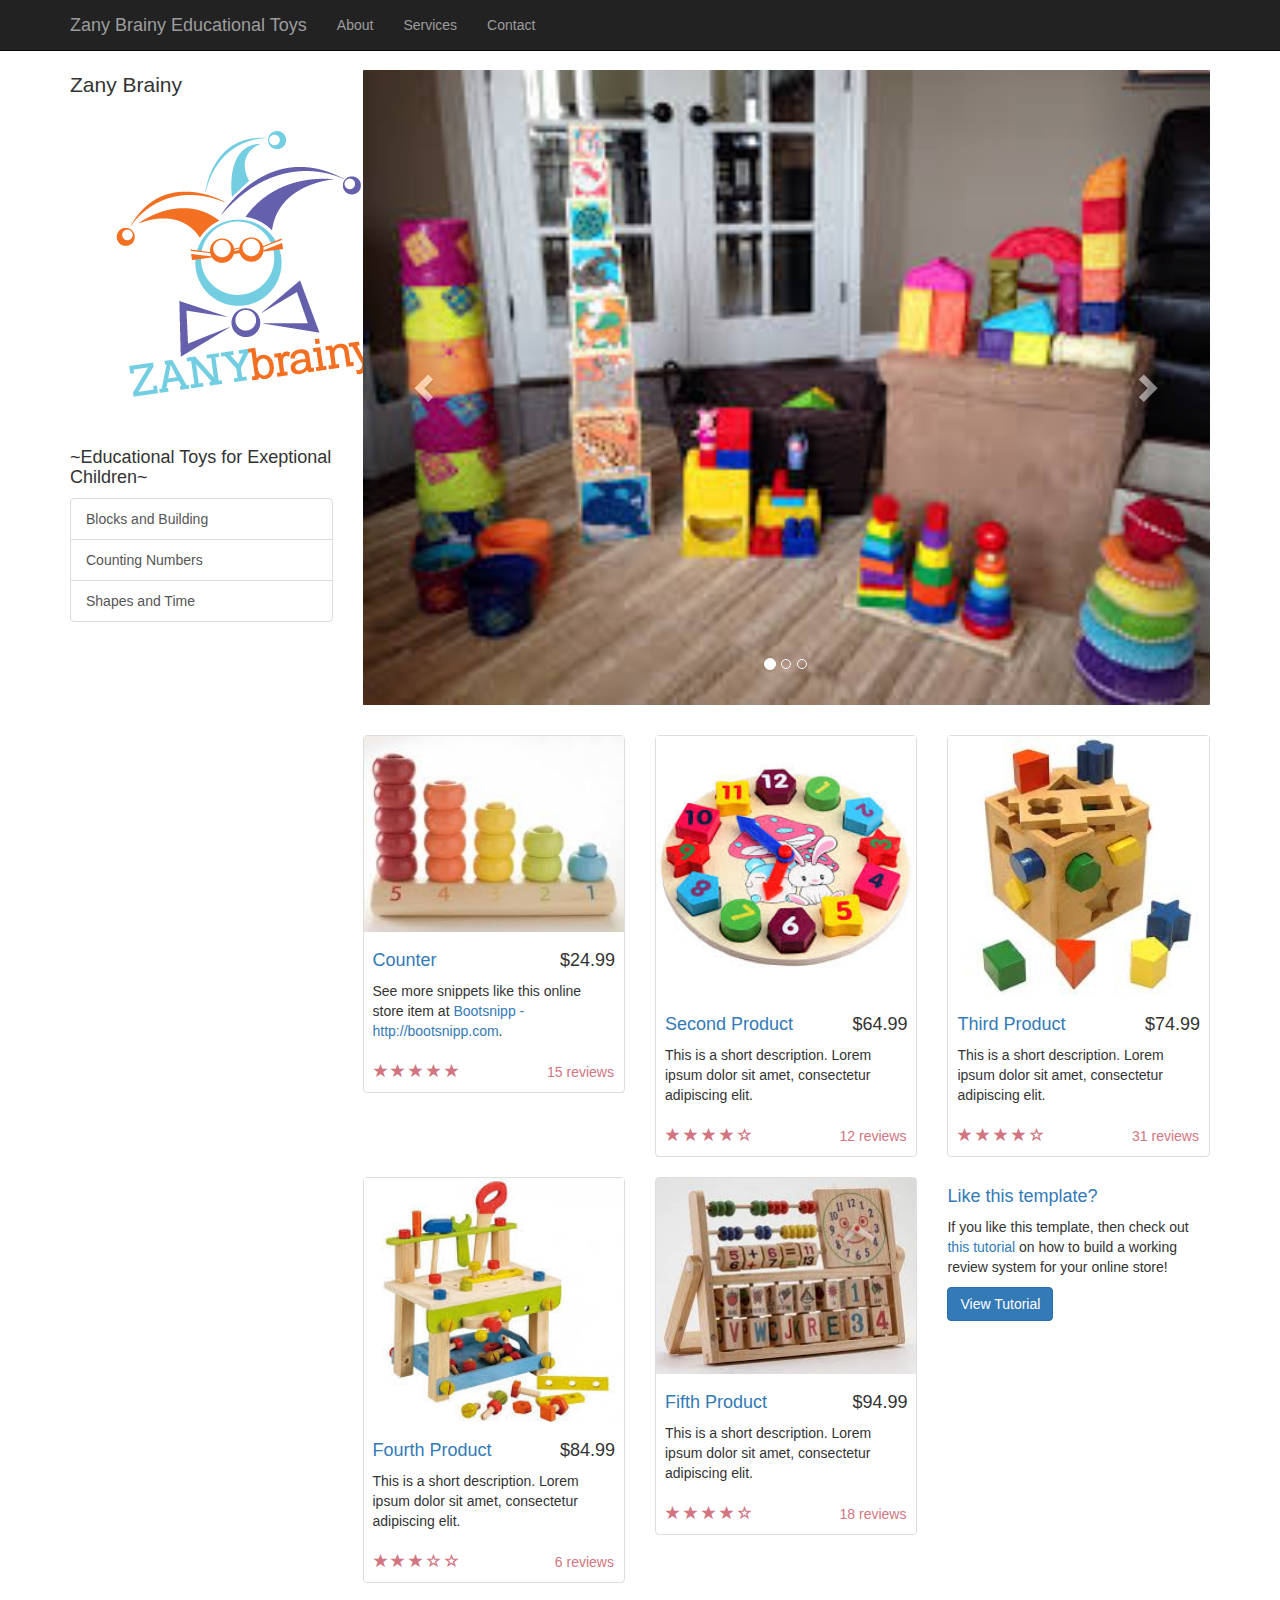
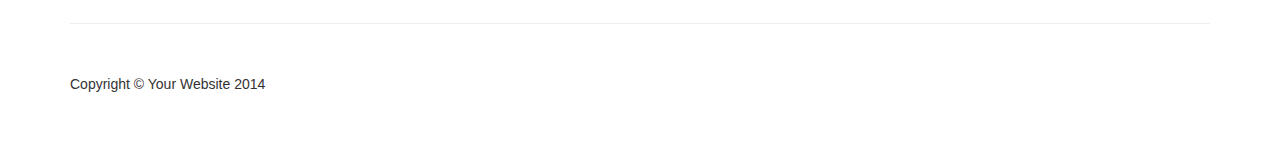
==== index.html @ 099ea58e "inital commit" ====
<!DOCTYPE html>
<html lang="en">

<head>

    <meta charset="utf-8">
    <meta http-equiv="X-UA-Compatible" content="IE=edge">
    <meta name="viewport" content="width=device-width, initial-scale=1">
    <meta name="description" content="">
    <meta name="author" content="">

    <title>Assignment 3</title>

    <!-- Bootstrap Core CSS -->
    <link href="css/bootstrap.css" rel="stylesheet">
    

    <!-- Custom CSS -->
    <link href="css/shop-homepage.css" rel="stylesheet">

    <!-- HTML5 Shim and Respond.js IE8 support of HTML5 elements and media queries -->
    <!-- WARNING: Respond.js doesn't work if you view the page via file:// -->
    <!--[if lt IE 9]>
        <script src="https://oss.maxcdn.com/libs/html5shiv/3.7.0/html5shiv.js"></script>
        <script src="https://oss.maxcdn.com/libs/respond.js/1.4.2/respond.min.js"></script>
    <![endif]-->

</head>

<body>

    <!-- Navigation -->
    <nav class="navbar navbar-inverse navbar-fixed-top" role="navigation">
        <div class="container">
            <!-- Brand and toggle get grouped for better mobile display -->
            <div class="navbar-header">
                <button type="button" class="navbar-toggle" data-toggle="collapse" data-target="#bs-example-navbar-collapse-1">
                    <span class="sr-only">Toggle navigation</span>
                    <span class="icon-bar"></span>
                    <span class="icon-bar"></span>
                    <span class="icon-bar"></span>
                </button>
                <a class="navbar-brand" href="#">Zany Brainy Educational Toys</a>
            </div>
            <!-- Collect the nav links, forms, and other content for toggling -->
            <div class="collapse navbar-collapse" id="bs-example-navbar-collapse-1">
                <ul class="nav navbar-nav">
                    <li>
                        <a href="#">About</a>
                    </li>
                    <li>
                        <a href="#">Services</a>
                    </li>
                    <li>
                        <a href="#">Contact</a>
                    </li>
                </ul>
            </div>
            <!-- /.navbar-collapse -->
        </div>
        <!-- /.container -->
    </nav>

    <!-- Page Content -->
    <div class="container">

        <div class="row">

            <div class="col-md-3">
                <p class="lead">Zany Brainy
                            <img src="images/zany_brainy_logo.png" alt="Logo Color"></p>
                <h4>~Educational Toys for Exeptional Children~</h4>
                <div class="list-group">
                    <a href="#" class="list-group-item">Blocks and Building</a>
                    <a href="#" class="list-group-item">Counting Numbers</a>
                    <a href="#" class="list-group-item">Shapes and Time</a>
                </div>
            </div>

            <div class="col-md-9">

                <div class="row carousel-holder">

                    <div class="col-md-12">
                        <div id="carousel-example-generic" class="carousel slide" data-ride="carousel">
                            <ol class="carousel-indicators">
                                <li data-target="#carousel-example-generic" data-slide-to="0" class="active"></li>
                                <li data-target="#carousel-example-generic" data-slide-to="1"></li>
                                <li data-target="#carousel-example-generic" data-slide-to="2"></li>
                            </ol>
                            <div class="carousel-inner">
                                <div class="item active">
                                    <img class="slide-image" src="images/toy_room.jpg" alt="">
                                </div>
                                <div class="item">
                                    <img class="slide-image" src="images/facade.png" alt="Store Front">
                                </div>
                                <div class="item">
                                    <img class="slide-image" src="images/counter_2.jpg" alt="">
                                </div>
                            </div>
                            <a class="left carousel-control" href="#carousel-example-generic" data-slide="prev">
                                <span class="glyphicon glyphicon-chevron-left"></span>
                            </a>
                            <a class="right carousel-control" href="#carousel-example-generic" data-slide="next">
                                <span class="glyphicon glyphicon-chevron-right"></span>
                            </a>
                        </div>
                    </div>

                </div>

                <div class="row">

                    <div class="col-sm-4 col-lg-4 col-md-4">
                        <div class="thumbnail">
                            <img src="images/counter_3.jpg" alt="Toy Counter">
                            <div class="caption">
                                <h4 class="pull-right">$24.99</h4>
                                <h4><a href="#">Counter</a>
                                </h4>
                                <p>See more snippets like this online store item at <a target="_blank" href="http://www.bootsnipp.com">Bootsnipp - http://bootsnipp.com</a>.</p>
                            </div>
                            <div class="ratings">
                                <p class="pull-right">15 reviews</p>
                                <p>
                                    <span class="glyphicon glyphicon-star"></span>
                                    <span class="glyphicon glyphicon-star"></span>
                                    <span class="glyphicon glyphicon-star"></span>
                                    <span class="glyphicon glyphicon-star"></span>
                                    <span class="glyphicon glyphicon-star"></span>
                                </p>
                            </div>
                        </div>
                    </div>

                    <div class="col-sm-4 col-lg-4 col-md-4">
                        <div class="thumbnail">
                            <img src="images/clock.jpg" alt="Toy CLock">
                            <div class="caption">
                                <h4 class="pull-right">$64.99</h4>
                                <h4><a href="#">Second Product</a>
                                </h4>
                                <p>This is a short description. Lorem ipsum dolor sit amet, consectetur adipiscing elit.</p>
                            </div>
                            <div class="ratings">
                                <p class="pull-right">12 reviews</p>
                                <p>
                                    <span class="glyphicon glyphicon-star"></span>
                                    <span class="glyphicon glyphicon-star"></span>
                                    <span class="glyphicon glyphicon-star"></span>
                                    <span class="glyphicon glyphicon-star"></span>
                                    <span class="glyphicon glyphicon-star-empty"></span>
                                </p>
                            </div>
                        </div>
                    </div>

                    <div class="col-sm-4 col-lg-4 col-md-4">
                        <div class="thumbnail">
                            <img src="images/shapes_1.jpg" alt="Shapes">
                            <div class="caption">
                                <h4 class="pull-right">$74.99</h4>
                                <h4><a href="#">Third Product</a>
                                </h4>
                                <p>This is a short description. Lorem ipsum dolor sit amet, consectetur adipiscing elit.</p>
                            </div>
                            <div class="ratings">
                                <p class="pull-right">31 reviews</p>
                                <p>
                                    <span class="glyphicon glyphicon-star"></span>
                                    <span class="glyphicon glyphicon-star"></span>
                                    <span class="glyphicon glyphicon-star"></span>
                                    <span class="glyphicon glyphicon-star"></span>
                                    <span class="glyphicon glyphicon-star-empty"></span>
                                </p>
                            </div>
                        </div>
                    </div>

                    <div class="col-sm-4 col-lg-4 col-md-4">
                        <div class="thumbnail">
                            <img src="images/tool_bench.jpg" alt="Toy Tool Bench">
                            <div class="caption">
                                <h4 class="pull-right">$84.99</h4>
                                <h4><a href="#">Fourth Product</a>
                                </h4>
                                <p>This is a short description. Lorem ipsum dolor sit amet, consectetur adipiscing elit.</p>
                            </div>
                            <div class="ratings">
                                <p class="pull-right">6 reviews</p>
                                <p>
                                    <span class="glyphicon glyphicon-star"></span>
                                    <span class="glyphicon glyphicon-star"></span>
                                    <span class="glyphicon glyphicon-star"></span>
                                    <span class="glyphicon glyphicon-star-empty"></span>
                                    <span class="glyphicon glyphicon-star-empty"></span>
                                </p>
                            </div>
                        </div>
                    </div>

                    <div class="col-sm-4 col-lg-4 col-md-4">
                        <div class="thumbnail">
                            <img src="images/counter_2.jpg" alt="Numbers">
                            <div class="caption">
                                <h4 class="pull-right">$94.99</h4>
                                <h4><a href="#">Fifth Product</a>
                                </h4>
                                <p>This is a short description. Lorem ipsum dolor sit amet, consectetur adipiscing elit.</p>
                            </div>
                            <div class="ratings">
                                <p class="pull-right">18 reviews</p>
                                <p>
                                    <span class="glyphicon glyphicon-star"></span>
                                    <span class="glyphicon glyphicon-star"></span>
                                    <span class="glyphicon glyphicon-star"></span>
                                    <span class="glyphicon glyphicon-star"></span>
                                    <span class="glyphicon glyphicon-star-empty"></span>
                                </p>
                            </div>
                        </div>
                    </div>

                    <div class="col-sm-4 col-lg-4 col-md-4">
                        <h4><a href="#">Like this template?</a>
                        </h4>
                        <p>If you like this template, then check out <a target="_blank" href="http://maxoffsky.com/code-blog/laravel-shop-tutorial-1-building-a-review-system/">this tutorial</a> on how to build a working review system for your online store!</p>
                        <a class="btn btn-primary" target="_blank" href="http://maxoffsky.com/code-blog/laravel-shop-tutorial-1-building-a-review-system/">View Tutorial</a>
                    </div>

                </div>

            </div>

        </div>

    </div>
    <!-- /.container -->

    <div class="container">

        <hr>

        <!-- Footer -->
        <footer>
            <div class="row">
                <div class="col-lg-12">
                    <p>Copyright &copy; Your Website 2014</p>
                </div>
            </div>
        </footer>

    </div>
    <!-- /.container -->

    <!-- jQuery -->
    <script src="js/jquery.js"></script>

    <!-- Bootstrap Core JavaScript -->
    <script src="js/bootstrap.js"></script>

</body>

</html>
---- css/shop-homepage.css ----
/*!
 * Start Bootstrap - Shop Homepage HTML Template (http://startbootstrap.com)
 * Code licensed under the Apache License v2.0.
 * For details, see http://www.apache.org/licenses/LICENSE-2.0.
 */

body {
    padding-top: 70px; /* Required padding for .navbar-fixed-top. Remove if using .navbar-static-top. Change if height of navigation changes. */
}

.slide-image {
    width: 100%;
}

.carousel-holder {
    margin-bottom: 30px;
}

.carousel-control,
.item {
    border-radius: 4px;
}

.caption {
    height: 130px;
    overflow: hidden;
}

.caption h4 {
    white-space: nowrap;
}

.thumbnail img {
    width: 100%;
}

.ratings {
    padding-right: 10px;
    padding-left: 10px;
    color: #d17581;
}

.thumbnail {
    padding: 0;
}

.thumbnail .caption-full {
    padding: 9px;
    color: #333;
}

footer {
    margin: 50px 0;
}
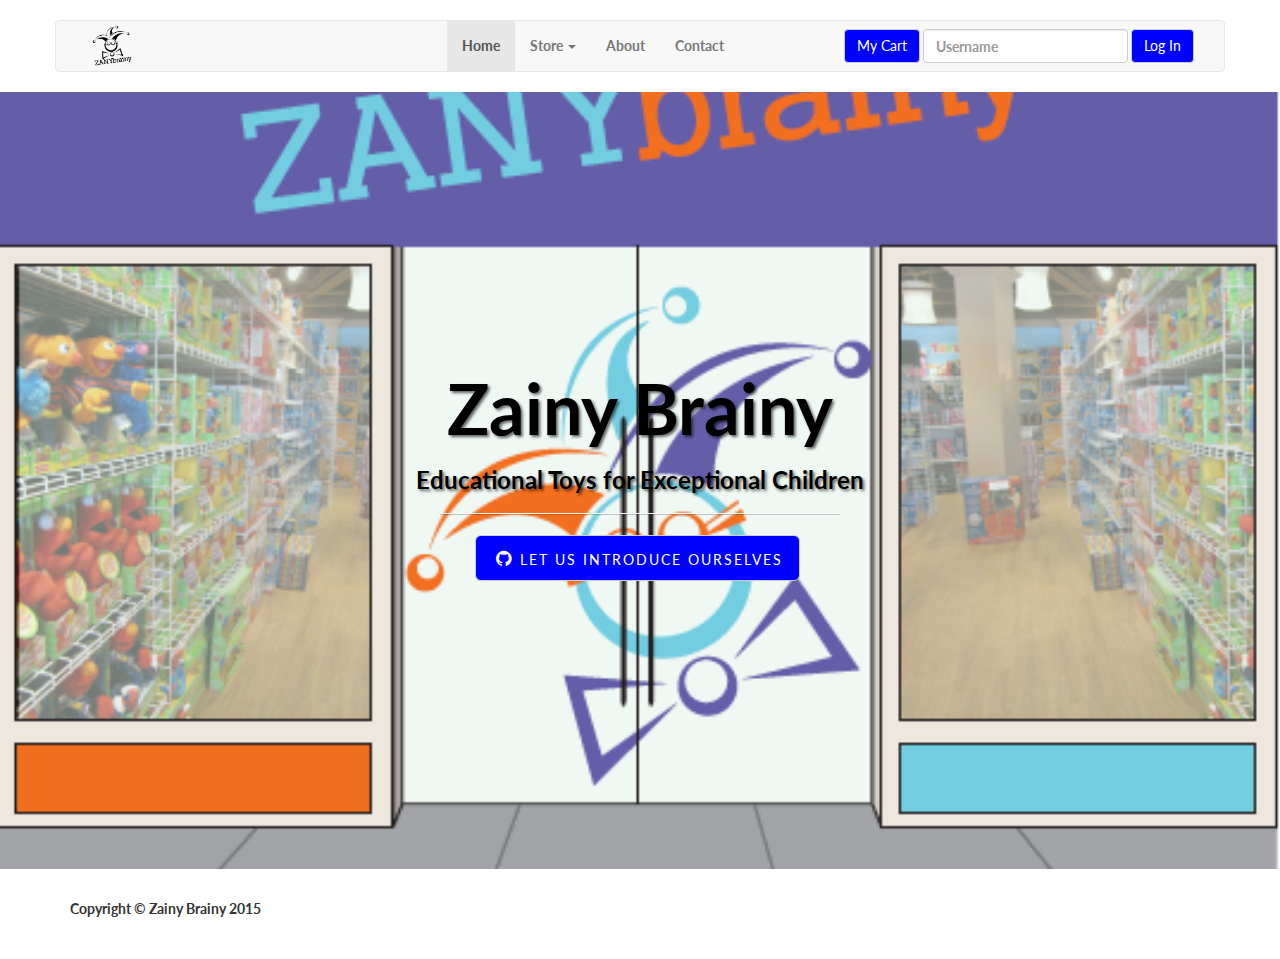
==== commit f634af76: "fourth commit" ====
--- a/index.html
+++ b/index.html
@@ -9,14 +9,17 @@
     <meta name="description" content="">
     <meta name="author" content="">
 
-    <title>Assignment 3</title>
+    <title>Landing Page</title>
 
     <!-- Bootstrap Core CSS -->
     <link href="css/bootstrap.css" rel="stylesheet">
-    
 
     <!-- Custom CSS -->
-    <link href="css/shop-homepage.css" rel="stylesheet">
+    <link href="css/style.css" rel="stylesheet">
+
+    <!-- Custom Fonts -->
+    <link href="font-awesome/css/font-awesome.min.css" rel="stylesheet" type="text/css">
+    <link href="http://fonts.googleapis.com/css?family=Lato:300,400,700,300italic,400italic,700italic" rel="stylesheet" type="text/css">
 
     <!-- HTML5 Shim and Respond.js IE8 support of HTML5 elements and media queries -->
     <!-- WARNING: Respond.js doesn't work if you view the page via file:// -->
@@ -26,239 +29,104 @@
     <![endif]-->
 
 </head>
+    
+    
+    
 
 <body>
+<header>
+    <!-- Navigation-->
+    <div class="container">
+        <div class="row">    
+            <nav class="navbar navbar-default">
+                <div class="container-fluid">
+                    <div class="navbar-header">
+                        <!-- Mobile Nav Button-->
+                        <button type="button" class="navbar-toggle collapsed" data-toggle="collapse" data-target="#bs-example-navbar-collapse-1" aria-expanded="false">
+                            <span class="sr-only">Toggle navigation</span>
+                            <span class="icon-bar"></span>
+                            <span class="icon-bar"></span>
+                            <span class="icon-bar"></span>
+                        </button>
+                    </div>
+<!-- Collect the nav links, forms, and other content for toggling -->
+                    <div class="collapse navbar-collapse" id="bs-example-navbar-collapse-1">
+                        <ul class="nav navbar-nav">
+                            <li><img alt="Brand" src="images/zany_brainy_logo_bw.png"></li>
+                            <li class="active"><a href="index.html">Home <span class="sr-only">(current)</span></a></li>
+                            <li class="dropdown">
+                            <a href="store.html" class="dropdown-toggle" data-toggle="dropdown" role="button" aria-haspopup="true" aria-expanded="false">Store <span class="caret"></span></a>
+                                <ul class="dropdown-menu">
+                                    <li><a href="#">Blocks and Building</a></li>
+                                    <li role="separator" class="divider"></li>
+                                    <li><a href="#">Counting Numbers</a></li>
+                                    <li role="separator" class="divider"></li>
+                                    <li><a href="#">Shapes and Time</a></li>
+                                </ul>
+                            </li>
+                            <li><a href="about.html">About</a></li>
+                            <li><a href="contact.html">Contact</a></li>
+                        </ul> <!--end Navigation-->
+                        <form class="navbar-form navbar-right" role="search">
+                            <button type="submit" class="btn btn-default">My Cart </button>
+                            <div class="form-group">
+                                <input type="text" class="form-control" placeholder="Username">
+                            </div>
+                            <button type="submit" class="btn btn-default">Log In</button>
+                        </form>
+                    </div><!-- end .navbar-collapse -->
+                </div><!-- end .container-fluid -->
+            </nav> <!-- end Navigation-->
+	
+        </div>  <!-- end row -->
+    </div>   <!-- end container --> 
+</header>
 
-    <!-- Navigation -->
-    <nav class="navbar navbar-inverse navbar-fixed-top" role="navigation">
+
+<!-- Content -->
+    <a name="about"></a>
+    <div class="intro-header">
         <div class="container">
-            <!-- Brand and toggle get grouped for better mobile display -->
-            <div class="navbar-header">
-                <button type="button" class="navbar-toggle" data-toggle="collapse" data-target="#bs-example-navbar-collapse-1">
-                    <span class="sr-only">Toggle navigation</span>
-                    <span class="icon-bar"></span>
-                    <span class="icon-bar"></span>
-                    <span class="icon-bar"></span>
-                </button>
-                <a class="navbar-brand" href="#">Zany Brainy Educational Toys</a>
-            </div>
-            <!-- Collect the nav links, forms, and other content for toggling -->
-            <div class="collapse navbar-collapse" id="bs-example-navbar-collapse-1">
-                <ul class="nav navbar-nav">
-                    <li>
-                        <a href="#">About</a>
-                    </li>
-                    <li>
-                        <a href="#">Services</a>
-                    </li>
-                    <li>
-                        <a href="#">Contact</a>
-                    </li>
-                </ul>
-            </div>
-            <!-- /.navbar-collapse -->
-        </div>
-        <!-- /.container -->
-    </nav>
 
-    <!-- Page Content -->
-    <div class="container">
-
-        <div class="row">
-
-            <div class="col-md-3">
-                <p class="lead">Zany Brainy
-                            <img src="images/zany_brainy_logo.png" alt="Logo Color"></p>
-                <h4>~Educational Toys for Exeptional Children~</h4>
-                <div class="list-group">
-                    <a href="#" class="list-group-item">Blocks and Building</a>
-                    <a href="#" class="list-group-item">Counting Numbers</a>
-                    <a href="#" class="list-group-item">Shapes and Time</a>
+            <div class="row">
+                <div class="col-lg-12">
+                    <div class="intro-message">
+                        <h1>Zainy Brainy</h1>
+                        <h3>Educational Toys for Exceptional Children</h3>
+                        <hr class="intro-divider">
+                        <ul class="list-inline intro-social-buttons">
+                            <li>
+                                <a href="about.html" class="btn btn-default btn-lg"><i class="fa fa-github fa-fw"></i> <span class="network-name">Let Us Introduce Ourselves</span></a>
+                            </li>
+                        </ul>
+                    </div>
                 </div>
             </div>
 
-            <div class="col-md-9">
-
-                <div class="row carousel-holder">
-
-                    <div class="col-md-12">
-                        <div id="carousel-example-generic" class="carousel slide" data-ride="carousel">
-                            <ol class="carousel-indicators">
-                                <li data-target="#carousel-example-generic" data-slide-to="0" class="active"></li>
-                                <li data-target="#carousel-example-generic" data-slide-to="1"></li>
-                                <li data-target="#carousel-example-generic" data-slide-to="2"></li>
-                            </ol>
-                            <div class="carousel-inner">
-                                <div class="item active">
-                                    <img class="slide-image" src="images/toy_room.jpg" alt="">
-                                </div>
-                                <div class="item">
-                                    <img class="slide-image" src="images/facade.png" alt="Store Front">
-                                </div>
-                                <div class="item">
-                                    <img class="slide-image" src="images/counter_2.jpg" alt="">
-                                </div>
-                            </div>
-                            <a class="left carousel-control" href="#carousel-example-generic" data-slide="prev">
-                                <span class="glyphicon glyphicon-chevron-left"></span>
-                            </a>
-                            <a class="right carousel-control" href="#carousel-example-generic" data-slide="next">
-                                <span class="glyphicon glyphicon-chevron-right"></span>
-                            </a>
-                        </div>
-                    </div>
-
-                </div>
-
-                <div class="row">
-
-                    <div class="col-sm-4 col-lg-4 col-md-4">
-                        <div class="thumbnail">
-                            <img src="images/counter_3.jpg" alt="Toy Counter">
-                            <div class="caption">
-                                <h4 class="pull-right">$24.99</h4>
-                                <h4><a href="#">Counter</a>
-                                </h4>
-                                <p>See more snippets like this online store item at <a target="_blank" href="http://www.bootsnipp.com">Bootsnipp - http://bootsnipp.com</a>.</p>
-                            </div>
-                            <div class="ratings">
-                                <p class="pull-right">15 reviews</p>
-                                <p>
-                                    <span class="glyphicon glyphicon-star"></span>
-                                    <span class="glyphicon glyphicon-star"></span>
-                                    <span class="glyphicon glyphicon-star"></span>
-                                    <span class="glyphicon glyphicon-star"></span>
-                                    <span class="glyphicon glyphicon-star"></span>
-                                </p>
-                            </div>
-                        </div>
-                    </div>
-
-                    <div class="col-sm-4 col-lg-4 col-md-4">
-                        <div class="thumbnail">
-                            <img src="images/clock.jpg" alt="Toy CLock">
-                            <div class="caption">
-                                <h4 class="pull-right">$64.99</h4>
-                                <h4><a href="#">Second Product</a>
-                                </h4>
-                                <p>This is a short description. Lorem ipsum dolor sit amet, consectetur adipiscing elit.</p>
-                            </div>
-                            <div class="ratings">
-                                <p class="pull-right">12 reviews</p>
-                                <p>
-                                    <span class="glyphicon glyphicon-star"></span>
-                                    <span class="glyphicon glyphicon-star"></span>
-                                    <span class="glyphicon glyphicon-star"></span>
-                                    <span class="glyphicon glyphicon-star"></span>
-                                    <span class="glyphicon glyphicon-star-empty"></span>
-                                </p>
-                            </div>
-                        </div>
-                    </div>
-
-                    <div class="col-sm-4 col-lg-4 col-md-4">
-                        <div class="thumbnail">
-                            <img src="images/shapes_1.jpg" alt="Shapes">
-                            <div class="caption">
-                                <h4 class="pull-right">$74.99</h4>
-                                <h4><a href="#">Third Product</a>
-                                </h4>
-                                <p>This is a short description. Lorem ipsum dolor sit amet, consectetur adipiscing elit.</p>
-                            </div>
-                            <div class="ratings">
-                                <p class="pull-right">31 reviews</p>
-                                <p>
-                                    <span class="glyphicon glyphicon-star"></span>
-                                    <span class="glyphicon glyphicon-star"></span>
-                                    <span class="glyphicon glyphicon-star"></span>
-                                    <span class="glyphicon glyphicon-star"></span>
-                                    <span class="glyphicon glyphicon-star-empty"></span>
-                                </p>
-                            </div>
-                        </div>
-                    </div>
-
-                    <div class="col-sm-4 col-lg-4 col-md-4">
-                        <div class="thumbnail">
-                            <img src="images/tool_bench.jpg" alt="Toy Tool Bench">
-                            <div class="caption">
-                                <h4 class="pull-right">$84.99</h4>
-                                <h4><a href="#">Fourth Product</a>
-                                </h4>
-                                <p>This is a short description. Lorem ipsum dolor sit amet, consectetur adipiscing elit.</p>
-                            </div>
-                            <div class="ratings">
-                                <p class="pull-right">6 reviews</p>
-                                <p>
-                                    <span class="glyphicon glyphicon-star"></span>
-                                    <span class="glyphicon glyphicon-star"></span>
-                                    <span class="glyphicon glyphicon-star"></span>
-                                    <span class="glyphicon glyphicon-star-empty"></span>
-                                    <span class="glyphicon glyphicon-star-empty"></span>
-                                </p>
-                            </div>
-                        </div>
-                    </div>
-
-                    <div class="col-sm-4 col-lg-4 col-md-4">
-                        <div class="thumbnail">
-                            <img src="images/counter_2.jpg" alt="Numbers">
-                            <div class="caption">
-                                <h4 class="pull-right">$94.99</h4>
-                                <h4><a href="#">Fifth Product</a>
-                                </h4>
-                                <p>This is a short description. Lorem ipsum dolor sit amet, consectetur adipiscing elit.</p>
-                            </div>
-                            <div class="ratings">
-                                <p class="pull-right">18 reviews</p>
-                                <p>
-                                    <span class="glyphicon glyphicon-star"></span>
-                                    <span class="glyphicon glyphicon-star"></span>
-                                    <span class="glyphicon glyphicon-star"></span>
-                                    <span class="glyphicon glyphicon-star"></span>
-                                    <span class="glyphicon glyphicon-star-empty"></span>
-                                </p>
-                            </div>
-                        </div>
-                    </div>
-
-                    <div class="col-sm-4 col-lg-4 col-md-4">
-                        <h4><a href="#">Like this template?</a>
-                        </h4>
-                        <p>If you like this template, then check out <a target="_blank" href="http://maxoffsky.com/code-blog/laravel-shop-tutorial-1-building-a-review-system/">this tutorial</a> on how to build a working review system for your online store!</p>
-                        <a class="btn btn-primary" target="_blank" href="http://maxoffsky.com/code-blog/laravel-shop-tutorial-1-building-a-review-system/">View Tutorial</a>
-                    </div>
-
-                </div>
-
-            </div>
-
         </div>
+        <!-- /.container -->
 
     </div>
-    <!-- /.container -->
-
-    <div class="container">
-
-        <hr>
-
-        <!-- Footer -->
+    <!-- /.intro-header -->
+    
+        <div class="container">
+        
+<!-- Footer -->
         <footer>
             <div class="row">
                 <div class="col-lg-12">
-                    <p>Copyright &copy; Your Website 2014</p>
+                    <p>Copyright &copy; Zainy Brainy 2015</p>
                 </div>
             </div>
         </footer>
+    </div> <!-- end .container -->
 
-    </div>
-    <!-- /.container -->
-
+    
     <!-- jQuery -->
     <script src="js/jquery.js"></script>
 
     <!-- Bootstrap Core JavaScript -->
-    <script src="js/bootstrap.js"></script>
+    <script src="js/bootstrap.min.js"></script>
 
 </body>
 
--- a/css/style.css
+++ b/css/style.css
@@ -0,0 +1,209 @@
+body {
+  padding-top: 20px;
+}
+
+.nav img {
+  width: 15%;
+}
+
+.slide-image {
+  width: 100%;
+}
+
+.carousel-holder {
+  margin-left: 150px;
+  margin-bottom: 30px;
+}
+
+.carousel-control,
+.item {
+  border-radius: 4px;
+}
+
+.lead {
+  font-size: 25px;
+  text-align: center;
+}
+
+.lead img {
+  width: 75%;
+  padding: 5px;
+}
+
+.caption {
+  height: 130px;
+  overflow: hidden;
+}
+
+.caption h4 {
+  white-space: nowrap;
+}
+
+.thumbnail img {
+  width: 100%;
+}
+
+.ratings {
+  padding-right: 10px;
+  padding-left: 10px;
+  color: #d17581;
+}
+
+.thumbnail {
+  padding: 0;
+}
+
+.thumbnail .caption-full {
+  padding: 9px;
+  color: #333;
+}
+
+footer {
+  margin: 30px 0;
+}
+
+/* Start Bootstrap - Landing Page Bootstrap Theme (http://startbootstrap.com) */
+body,
+html {
+  width: 100%;
+  height: 100%;
+}
+
+body,
+h1,
+h2,
+h3,
+h4,
+h5,
+h6 {
+  font-family: "Lato","Helvetica Neue",Helvetica,Arial,sans-serif;
+  font-weight: 700;
+}
+
+.topnav {
+  font-size: 14px;
+}
+
+.lead {
+  font-size: 18px;
+  font-weight: 400;
+}
+
+.intro-header {
+  padding-top: 50px;
+  /* If you're making other pages, make sure there is 50px of padding to make sure the navbar doesn't overlap content! */
+  padding-bottom: 50px;
+  text-align: center;
+  color: black;
+  background: url(../images/facade.png) no-repeat center center;
+  background-size: cover;
+}
+
+.btn {
+  background-color: blue;
+  color: white;
+}
+
+.intro-message {
+  position: relative;
+  padding-top: 20%;
+  padding-bottom: 20%;
+}
+
+.intro-message > h1 {
+  margin: 0;
+  text-shadow: 2px 2px 3px rgba(0, 0, 0, 0.6);
+  font-size: 5em;
+}
+
+.intro-divider {
+  width: 400px;
+  border-top: 1px solid #f8f8f8;
+  border-bottom: 1px solid rgba(0, 0, 0, 0.2);
+}
+
+.intro-message > h3 {
+  text-shadow: 2px 2px 3px rgba(0, 0, 0, 0.6);
+}
+
+@media (max-width: 767px) {
+  .intro-message {
+    padding-bottom: 15%;
+  }
+  .intro-message > h1 {
+    font-size: 3em;
+  }
+  ul.intro-social-buttons > li {
+    display: block;
+    margin-bottom: 20px;
+    padding: 0;
+  }
+  ul.intro-social-buttons > li:last-child {
+    margin-bottom: 0;
+  }
+  .intro-divider {
+    width: 100%;
+  }
+}
+
+.network-name {
+  text-transform: uppercase;
+  font-size: 14px;
+  font-weight: 400;
+  letter-spacing: 2px;
+}
+
+.section-heading {
+  margin-bottom: 30px;
+}
+
+.section-heading-spacer {
+  float: left;
+  width: 200px;
+  border-top: 3px solid #e7e7e7;
+}
+
+.banner {
+  padding: 100px 0;
+  color: #f8f8f8;
+  background: url(../img/banner-bg.jpg) no-repeat center center;
+  background-size: cover;
+}
+
+.banner h2 {
+  margin: 0;
+  text-shadow: 2px 2px 3px rgba(0, 0, 0, 0.6);
+  font-size: 3em;
+}
+
+.banner ul {
+  margin-bottom: 0;
+}
+
+.banner-social-buttons {
+  float: right;
+  margin-top: 0;
+}
+
+@media (max-width: 1199px) {
+  ul.banner-social-buttons {
+    float: left;
+    margin-top: 15px;
+  }
+}
+
+@media (max-width: 767px) {
+  .banner h2 {
+    margin: 0;
+    text-shadow: 2px 2px 3px rgba(0, 0, 0, 0.6);
+    font-size: 3em;
+  }
+  ul.banner-social-buttons > li {
+    display: block;
+    margin-bottom: 20px;
+    padding: 0;
+  }
+  ul.banner-social-buttons > li:last-child {
+    margin-bottom: 0;
+  }
+}
